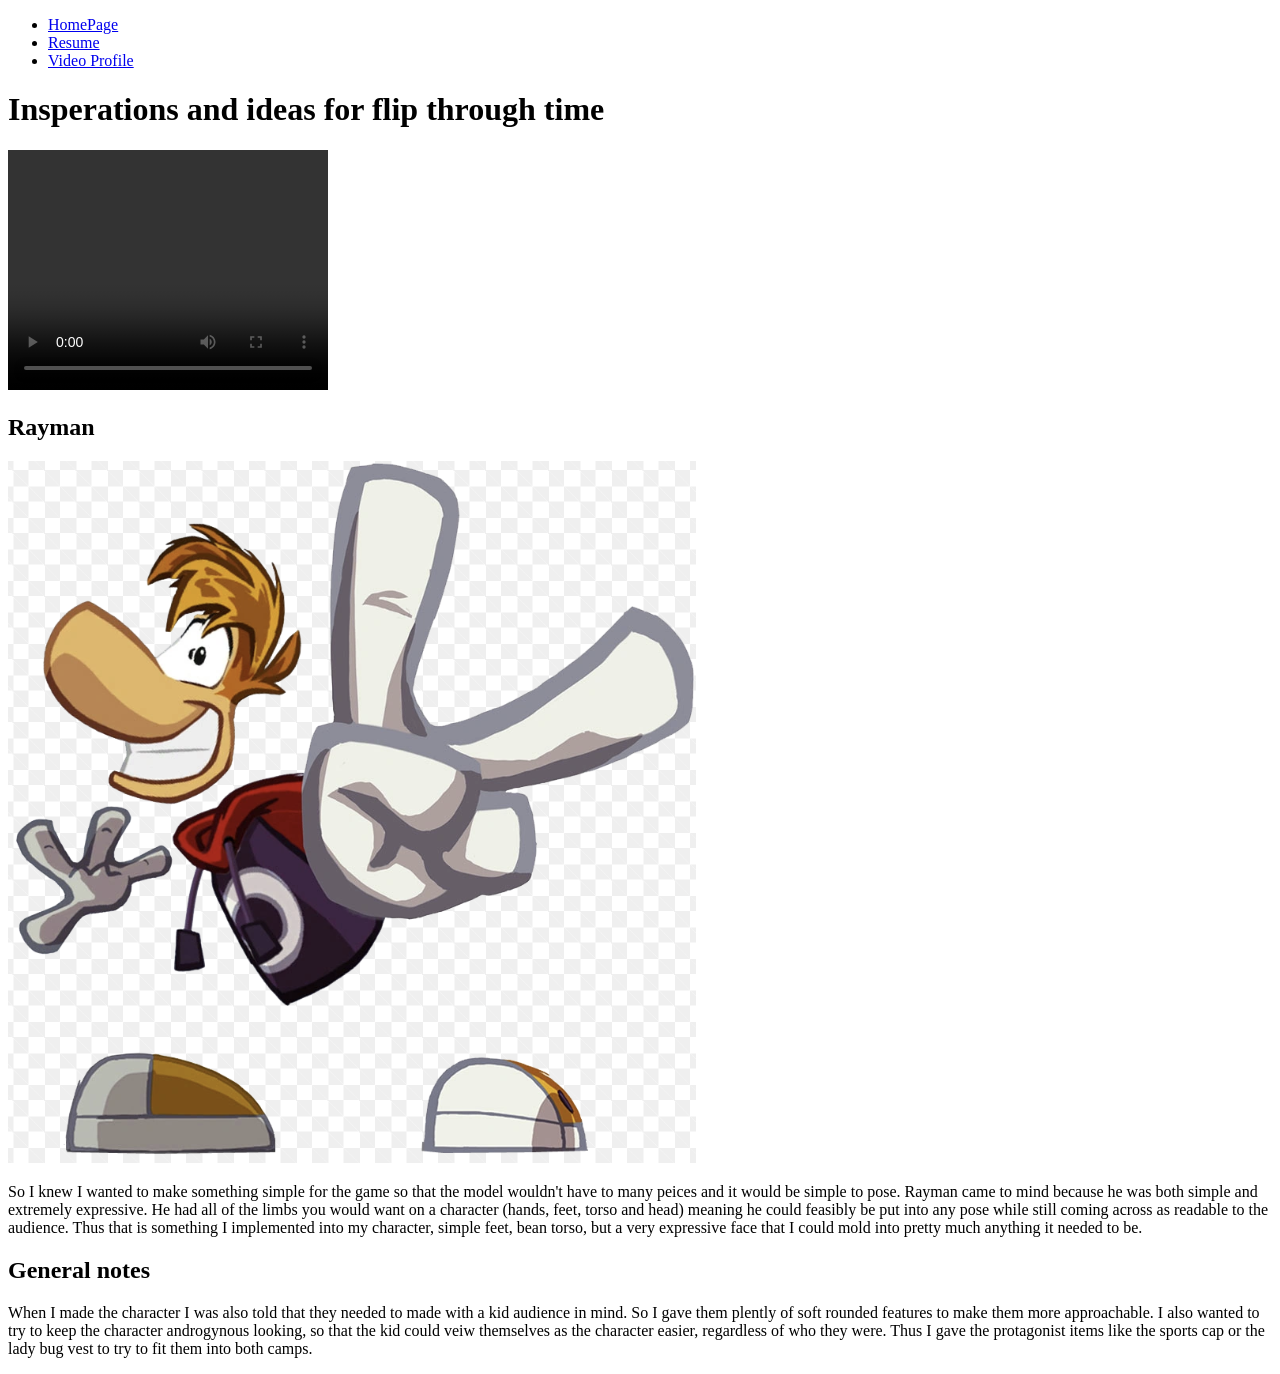
==== page3.html @ d3ac8f91 "initial set up for the css version of the website" ====
<!DOCTYPE html>

<html lang="en-US">

  <head>

    <meta charset="UTF-8">
    <meta name="viewport" content="width=device-width, initial-scale=1">

    <title>Video Profile</title>

  </head>

  <body>

    <header>

      <nav>

        <ul>

          <li><a href="index.html">HomePage</a></li>
          <li><a href="resume.html">Resume</a></li>
          <li><a href="page3.html">Video Profile</a></li>

        </ul>

      </nav>

    </header>

    <h1>Insperations and ideas for flip through time</h1>


    <video width="320" height="240" controls>

      <source src="Media/Video/VideoTakenInBlender.mp4" type="Video/mp4">

    </video>

    <h2>Rayman</h2>

    <img src="Media/Images/Rayman.png" alt="An Image of Rayman from the Rayman series">

    <p>So I knew I wanted to make something simple for the game so that the model wouldn't have to many peices and it would be simple to pose. Rayman came to mind because he was both simple and extremely expressive. He had all of the limbs you would want on a character (hands, feet, torso and head) meaning he could feasibly be put into any pose while still coming across as readable to the audience. Thus that is something I implemented into my character, simple feet, bean torso, but a very expressive face that I could mold into pretty much anything it needed to be.</p>

    <h2>General notes</h2>

    <p>When I made the character I was also told that they needed to made with a kid audience in mind. So I gave them plently of soft rounded features to make them more approachable. I also wanted to try to keep the character androgynous looking, so that the kid could veiw themselves as the character easier, regardless of who they were. Thus I gave the protagonist items like the sports cap or the lady bug vest to try to fit them into both camps.</p>

  </body>

</html>
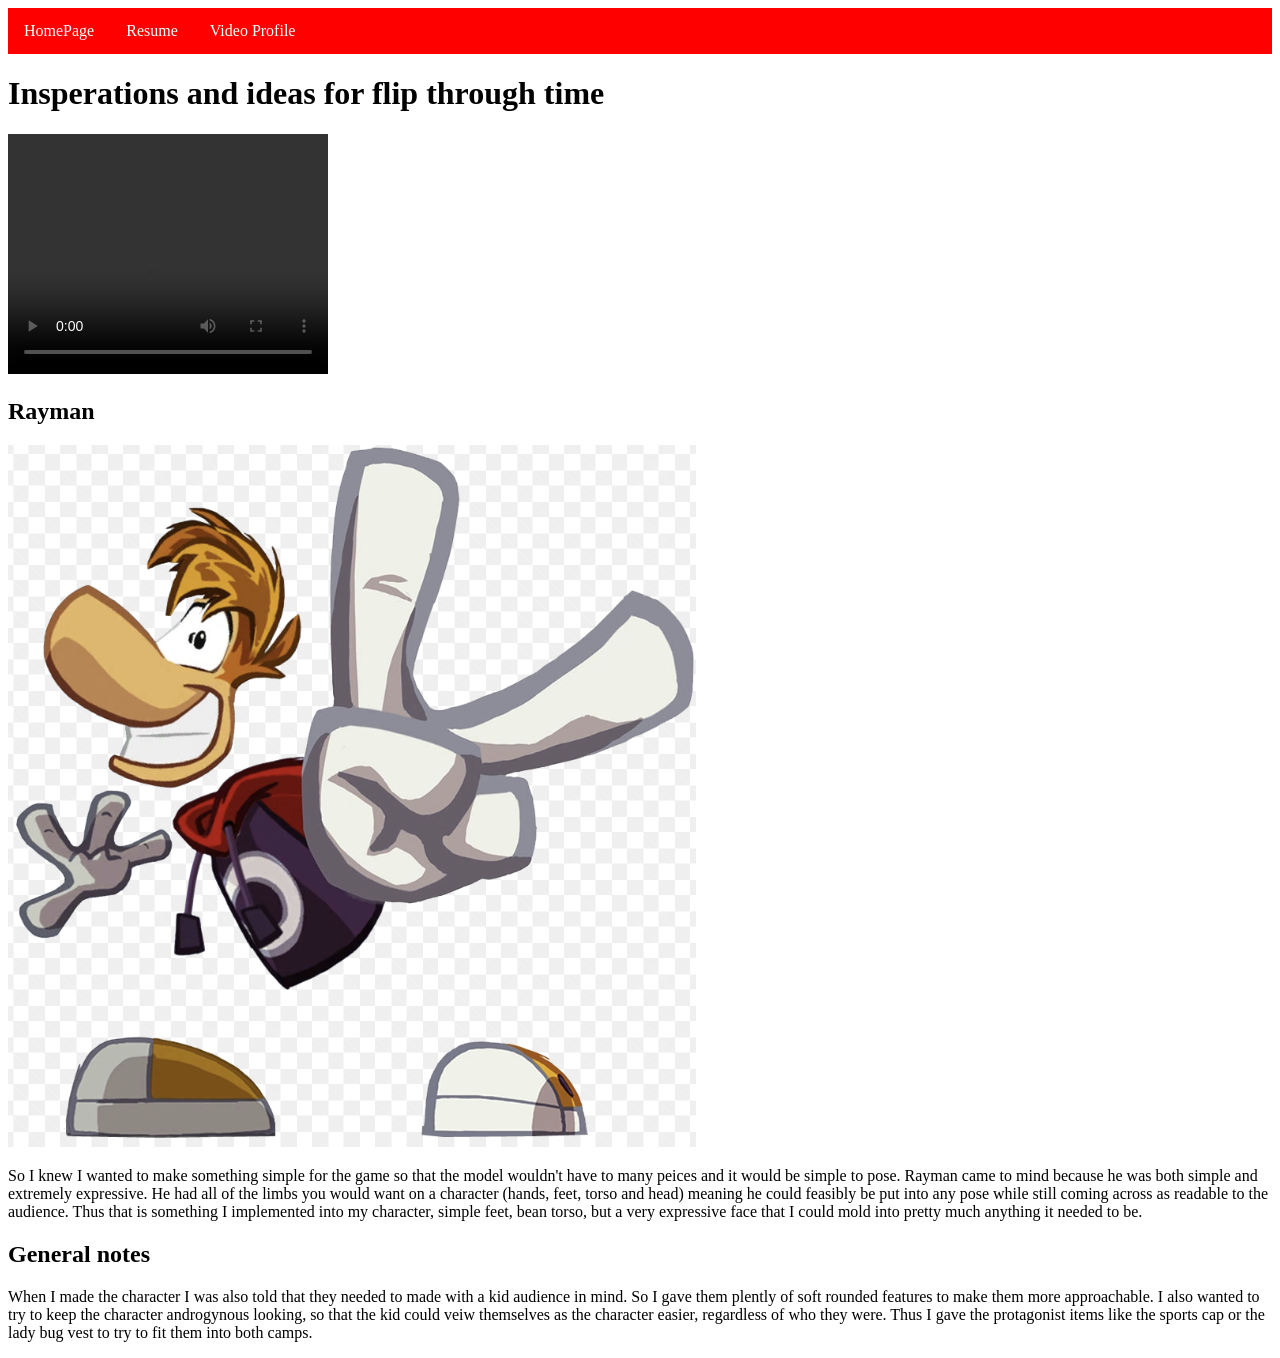
==== commit a12b3044: "Established the navigation for the website" ====
--- a/page3.html
+++ b/page3.html
@@ -8,6 +8,8 @@
     <meta name="viewport" content="width=device-width, initial-scale=1">
 
     <title>Video Profile</title>
+
+    <link rel="stylesheet" href="css/page3.css">
 
   </head>
 
--- a/css/page3.css
+++ b/css/page3.css
@@ -0,0 +1,23 @@
+ul {
+  list-style-type: none;
+  margin: 0;
+  padding: 0;
+  overflow: hidden;
+  background-color: red;
+}
+
+ul li {
+  float: left;
+}
+
+ul li a {
+  display: block;
+  color: white;
+  text-align: center;
+  padding: 14px 16px;
+  text-decoration: none;
+}
+
+ul li a:hover{
+  background-color: brown;
+}
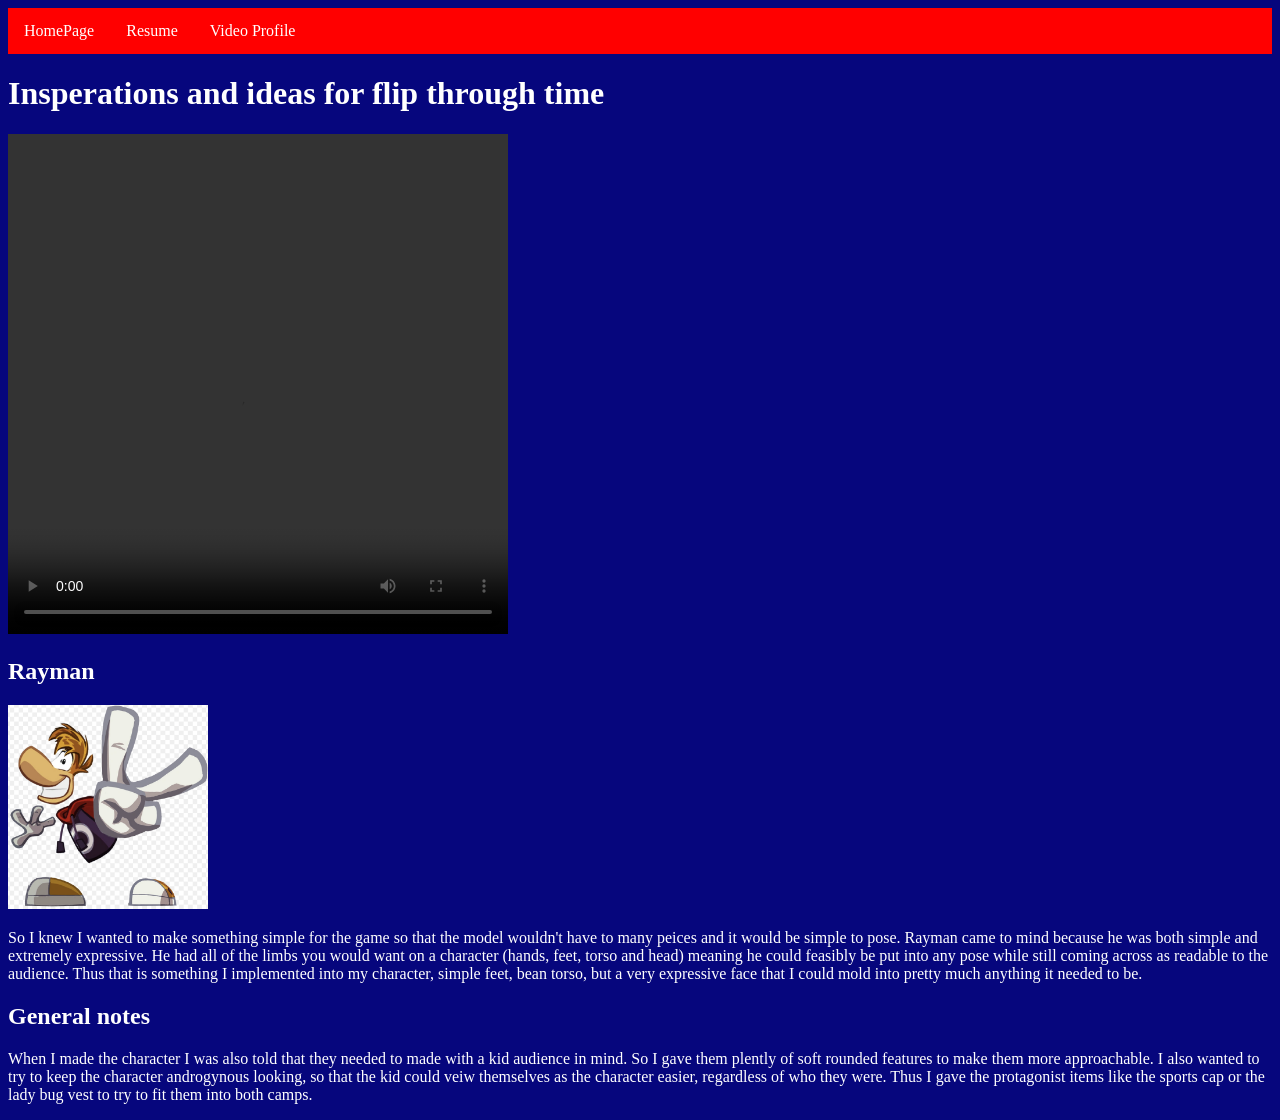
==== commit 11506382: "Added the things to make the homepage fluid and added some parts to make page three fixed (still not" ====
--- a/page3.html
+++ b/page3.html
@@ -15,40 +15,47 @@
 
   <body>
 
-    <header>
+    <div id="content-wrapper">
+      <header>
 
-      <nav>
+        <nav>
 
-        <ul>
+          <ul>
 
-          <li><a href="index.html">HomePage</a></li>
-          <li><a href="resume.html">Resume</a></li>
-          <li><a href="page3.html">Video Profile</a></li>
+            <li><a href="index.html">HomePage</a></li>
+            <li><a href="resume.html">Resume</a></li>
+            <li><a href="page3.html">Video Profile</a></li>
 
-        </ul>
+          </ul>
 
-      </nav>
+        </nav>
 
-    </header>
+      </header>
 
-    <h1>Insperations and ideas for flip through time</h1>
+      <div id="heading1ID">
+        <h1>Insperations and ideas for flip through time</h1>
+      </div>
 
+      <div id="VideoId">
 
-    <video width="320" height="240" controls>
+        <video width="320" height="240" controls>
 
-      <source src="Media/Video/VideoTakenInBlender.mp4" type="Video/mp4">
+          <source src="Media/Video/VideoTakenInBlender.mp4" type="Video/mp4">
 
-    </video>
+        </video>
 
-    <h2>Rayman</h2>
+      </div>
 
-    <img src="Media/Images/Rayman.png" alt="An Image of Rayman from the Rayman series">
+     <h2>Rayman</h2>
 
-    <p>So I knew I wanted to make something simple for the game so that the model wouldn't have to many peices and it would be simple to pose. Rayman came to mind because he was both simple and extremely expressive. He had all of the limbs you would want on a character (hands, feet, torso and head) meaning he could feasibly be put into any pose while still coming across as readable to the audience. Thus that is something I implemented into my character, simple feet, bean torso, but a very expressive face that I could mold into pretty much anything it needed to be.</p>
+      <img src="Media/Images/Rayman.png" alt="An Image of Rayman from the Rayman series">
 
-    <h2>General notes</h2>
+      <p>So I knew I wanted to make something simple for the game so that the model wouldn't have to many peices and it would be simple to pose. Rayman came to mind because he was both simple and extremely expressive. He had all of the limbs you would want on a character (hands, feet, torso and head) meaning he could feasibly be put into any pose while still coming across as readable to the audience. Thus that is something I implemented into my character, simple feet, bean torso, but a very expressive face that I could mold into pretty much anything it needed to be.</p>
 
-    <p>When I made the character I was also told that they needed to made with a kid audience in mind. So I gave them plently of soft rounded features to make them more approachable. I also wanted to try to keep the character androgynous looking, so that the kid could veiw themselves as the character easier, regardless of who they were. Thus I gave the protagonist items like the sports cap or the lady bug vest to try to fit them into both camps.</p>
+      <h2>General notes</h2>
+
+      <p>When I made the character I was also told that they needed to made with a kid audience in mind. So I gave them plently of soft rounded features to make them more approachable. I also wanted to try to keep the character androgynous looking, so that the kid could veiw themselves as the character easier, regardless of who they were. Thus I gave the protagonist items like the sports cap or the lady bug vest to try to fit them into both camps.</p>
+    </div>
 
   </body>
 
--- a/css/page3.css
+++ b/css/page3.css
@@ -20,4 +20,47 @@
 
 ul li a:hover{
   background-color: brown;
+}
+
+/* this is style one (changes the color of the page's body) */
+
+body{
+  background-color: rgb(6, 6, 125);
+}
+
+/* this is style two (changes the color of the heading text) Im counting all of this as one styling*/
+
+h1{
+  color: white;
+}
+
+h2{
+  color: white;
+}
+
+/* this is style three (changes the color of the paragraph text) */
+
+p{
+  color: white;
+}
+
+/* this is style four (makes the images smaller) */
+
+img{
+  width: 200px;
+}
+
+/* this is style five (makes the video bigger) */
+
+video{
+  width: 500px;
+  height: 500px;
+}
+
+/* this is the stuff to make the page fixed */
+
+#content-wrapper{
+  width: 960;
+  margin: 0 auto;
+  border-radius: 12px 12px 0px 0px;
 }
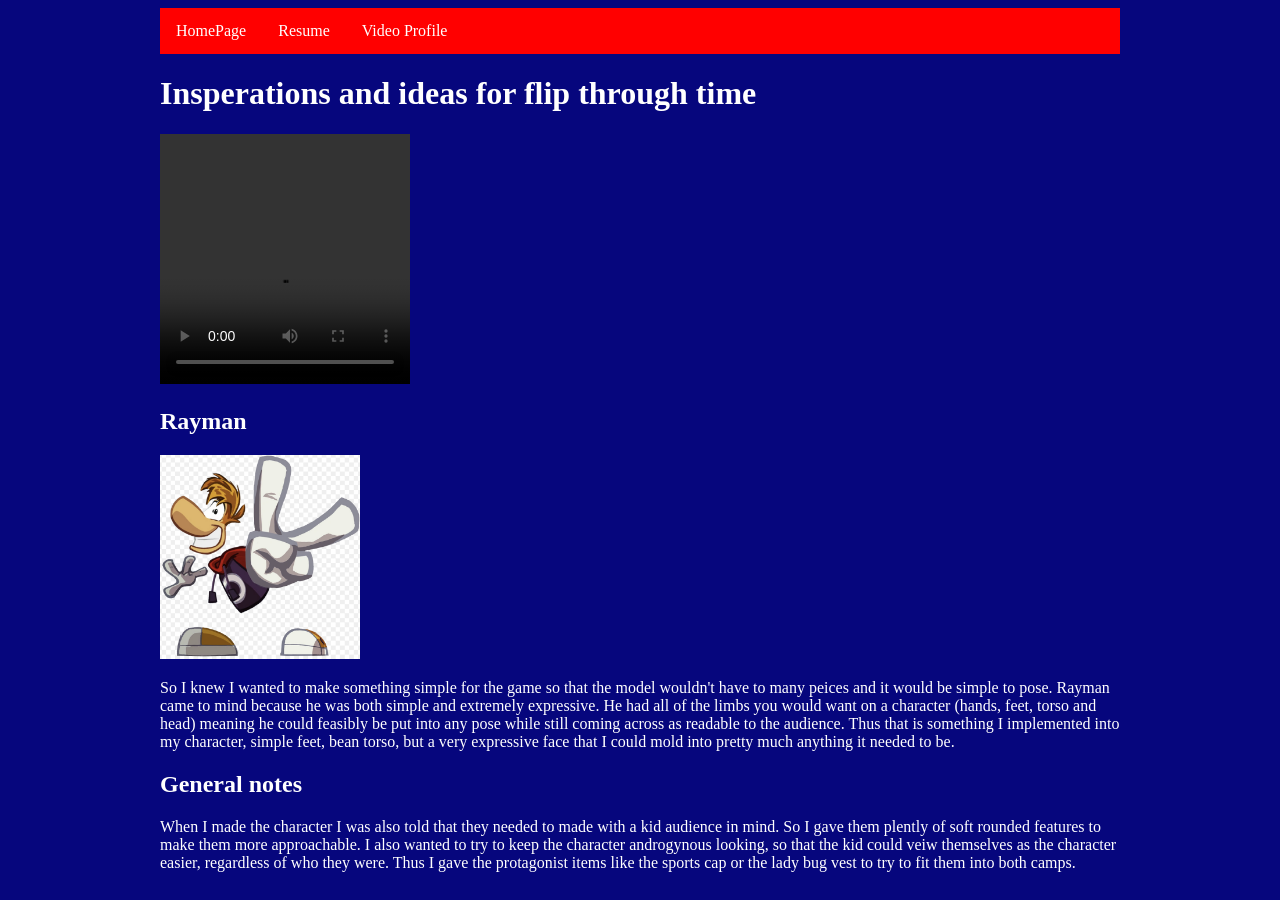
==== commit 29a28683: "fully made page3 a fixed page" ====
--- a/page3.html
+++ b/page3.html
@@ -45,14 +45,30 @@
         </video>
 
       </div>
+      
+      <div id="rayman-Heading">
 
-     <h2>Rayman</h2>
+        <h2>Rayman</h2>
 
-      <img src="Media/Images/Rayman.png" alt="An Image of Rayman from the Rayman series">
+      </div>
 
-      <p>So I knew I wanted to make something simple for the game so that the model wouldn't have to many peices and it would be simple to pose. Rayman came to mind because he was both simple and extremely expressive. He had all of the limbs you would want on a character (hands, feet, torso and head) meaning he could feasibly be put into any pose while still coming across as readable to the audience. Thus that is something I implemented into my character, simple feet, bean torso, but a very expressive face that I could mold into pretty much anything it needed to be.</p>
+      <div id="Rayman-image">
 
-      <h2>General notes</h2>
+        <img src="Media/Images/Rayman.png" alt="An Image of Rayman from the Rayman series">
+
+      </div>
+
+      <div id="para-for-RayMan">
+
+        <p>So I knew I wanted to make something simple for the game so that the model wouldn't have to many peices and it would be simple to pose. Rayman came to mind because he was both simple and extremely expressive. He had all of the limbs you would want on a character (hands, feet, torso and head) meaning he could feasibly be put into any pose while still coming across as readable to the audience. Thus that is something I implemented into my character, simple feet, bean torso, but a very expressive face that I could mold into pretty much anything it needed to be.</p>
+
+      </div>
+      
+      <div id="generalNotes-header">
+
+        <h2>General notes</h2>
+
+      </div>
 
       <p>When I made the character I was also told that they needed to made with a kid audience in mind. So I gave them plently of soft rounded features to make them more approachable. I also wanted to try to keep the character androgynous looking, so that the kid could veiw themselves as the character easier, regardless of who they were. Thus I gave the protagonist items like the sports cap or the lady bug vest to try to fit them into both camps.</p>
     </div>
--- a/css/page3.css
+++ b/css/page3.css
@@ -53,14 +53,14 @@
 /* this is style five (makes the video bigger) */
 
 video{
-  width: 500px;
-  height: 500px;
+  width: 250px;
+  height: 250px;
 }
 
 /* this is the stuff to make the page fixed */
 
 #content-wrapper{
-  width: 960;
+  width: 960px;
   margin: 0 auto;
   border-radius: 12px 12px 0px 0px;
-}+}
